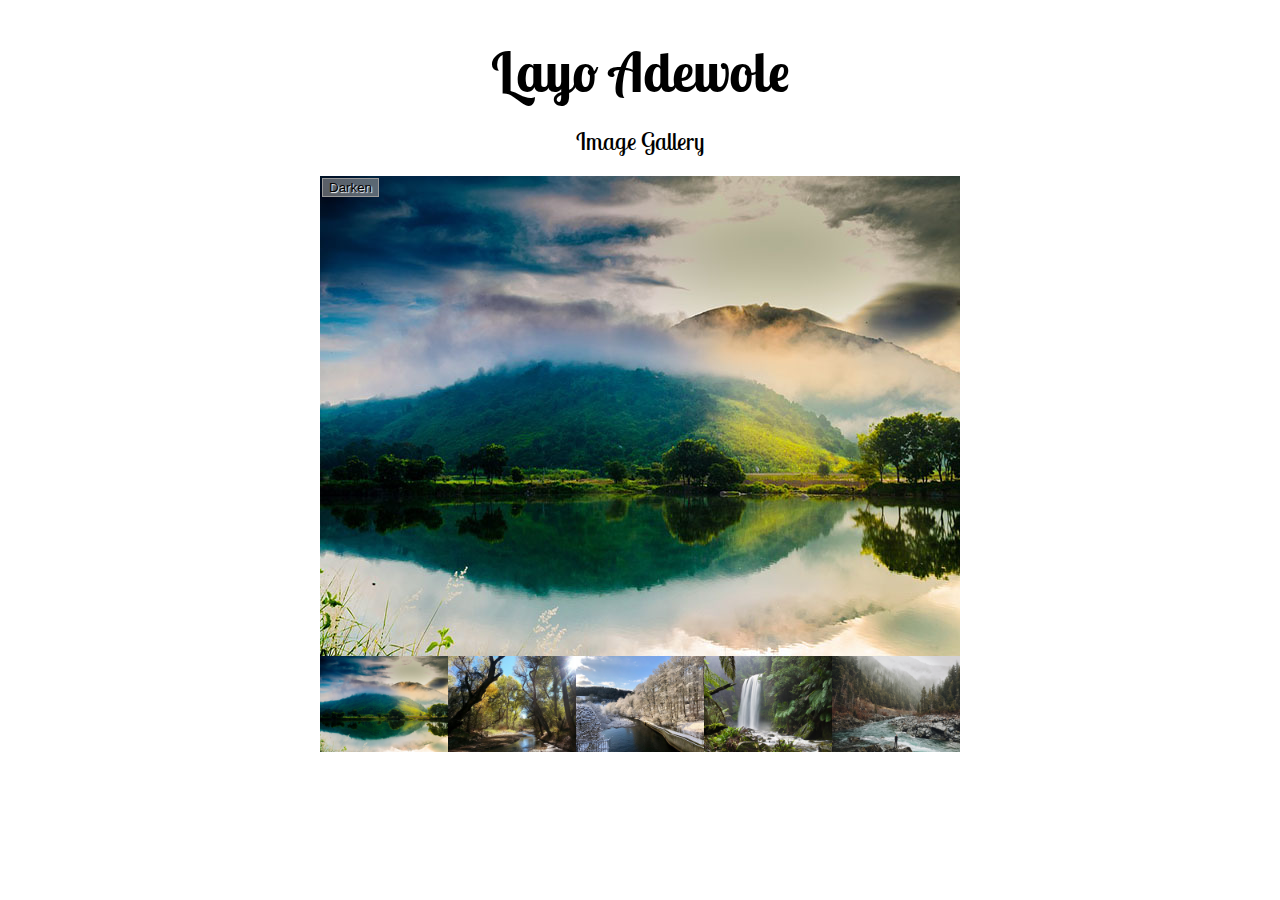
==== assignment-2/index.html @ 27a6d49b "Upload previous work" ====
<!DOCTYPE html> 
<html>
  <head> 
    <meta charset="utf-8">

    <title>Layo Adewole's Nature Image Gallery</title>

    <link rel="stylesheet" href="style.css">
    <link href="https://fonts.googleapis.com/css?family=Lobster+Two:400,700&display=swap" rel="stylesheet">

    
  </head>

  <body>
    <h1>Layo Adewole</h1>
    <h2>Image Gallery</h2>

    <div class="full-img">
      <img class="displayed-img" src="images/pic1.jpg">
      <div class="overlay"></div>
      <button class="dark">Darken</button>
    </div>

    <div class="thumb-bar">

    </div>
    <script src="main.js"></script>
  </body>
</html>
---- assignment-2/style.css ----
h1 {
  font-family: 'Lobster Two'; 
  font-weight: 700;
  font-size: 55px;
  text-align: center;
  margin-bottom: 19.92px;
}

h2 {
  font-family: 'Lobster Two';
  font-weight: 400;
  text-align: center;
}
 
body {
  width: 640px;
  margin: 0 auto;
}

.full-img {
  position: relative;
  display: block;
  width: 640px;
  height: 480px;
}

.overlay {
  position: absolute;
  top: 0;
  left: 0;
  width: 640px;
  height: 480px;
  background-color: rgba(0,0,0,0);
}

button {
  border: 0;
  background: rgba(150,150,150,0.6);
  text-shadow: 1px 1px 1px white;
  border: 1px solid #999;
  position: absolute;
  cursor: pointer;
  top: 2px;
  left: 2px;
}

.thumb-bar img {
  display: block;
  width: 20%;
  float: left;
  cursor: pointer;
}
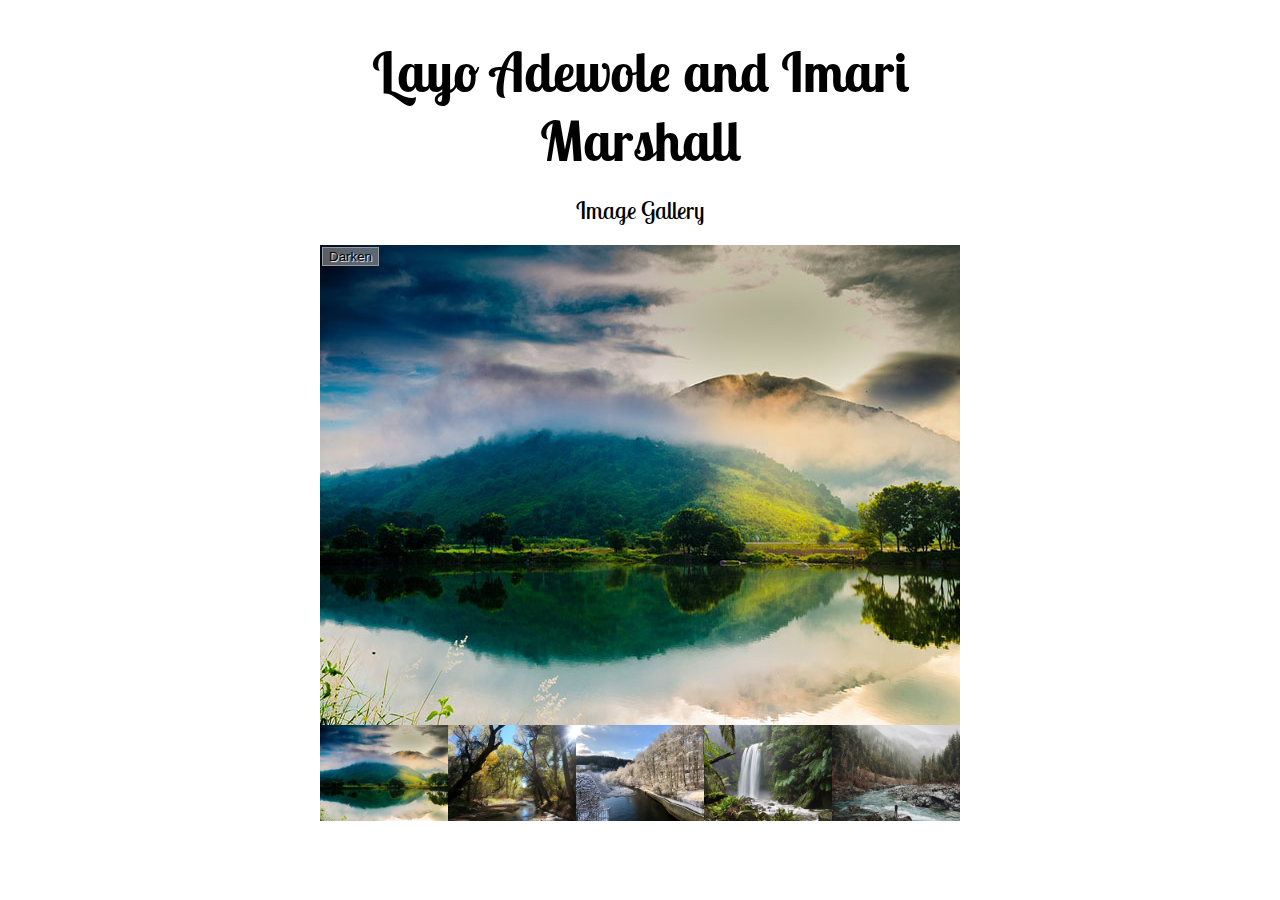
==== commit 7977a7b7: "combining work and editing css" ====
--- a/assignment-2/index.html
+++ b/assignment-2/index.html
@@ -12,7 +12,7 @@
   </head>
 
   <body>
-    <h1>Layo Adewole</h1>
+    <h1>Layo Adewole and Imari Marshall</h1>
     <h2>Image Gallery</h2>
 
     <div class="full-img">
--- a/assignment-2/style.css
+++ b/assignment-2/style.css
@@ -4,12 +4,16 @@
   font-size: 55px;
   text-align: center;
   margin-bottom: 19.92px;
+  display:flex;
+  flex-direction:column;
 }
 
 h2 {
   font-family: 'Lobster Two';
   font-weight: 400;
   text-align: center;
+  display:flex;
+  flex-direction:column;
 }
  
 body {
@@ -49,4 +53,10 @@
   width: 20%;
   float: left;
   cursor: pointer;
+}
+
+.full-img{
+  display: flex;
+  justify-content: center;
+  justify-content: space-evenly;
 }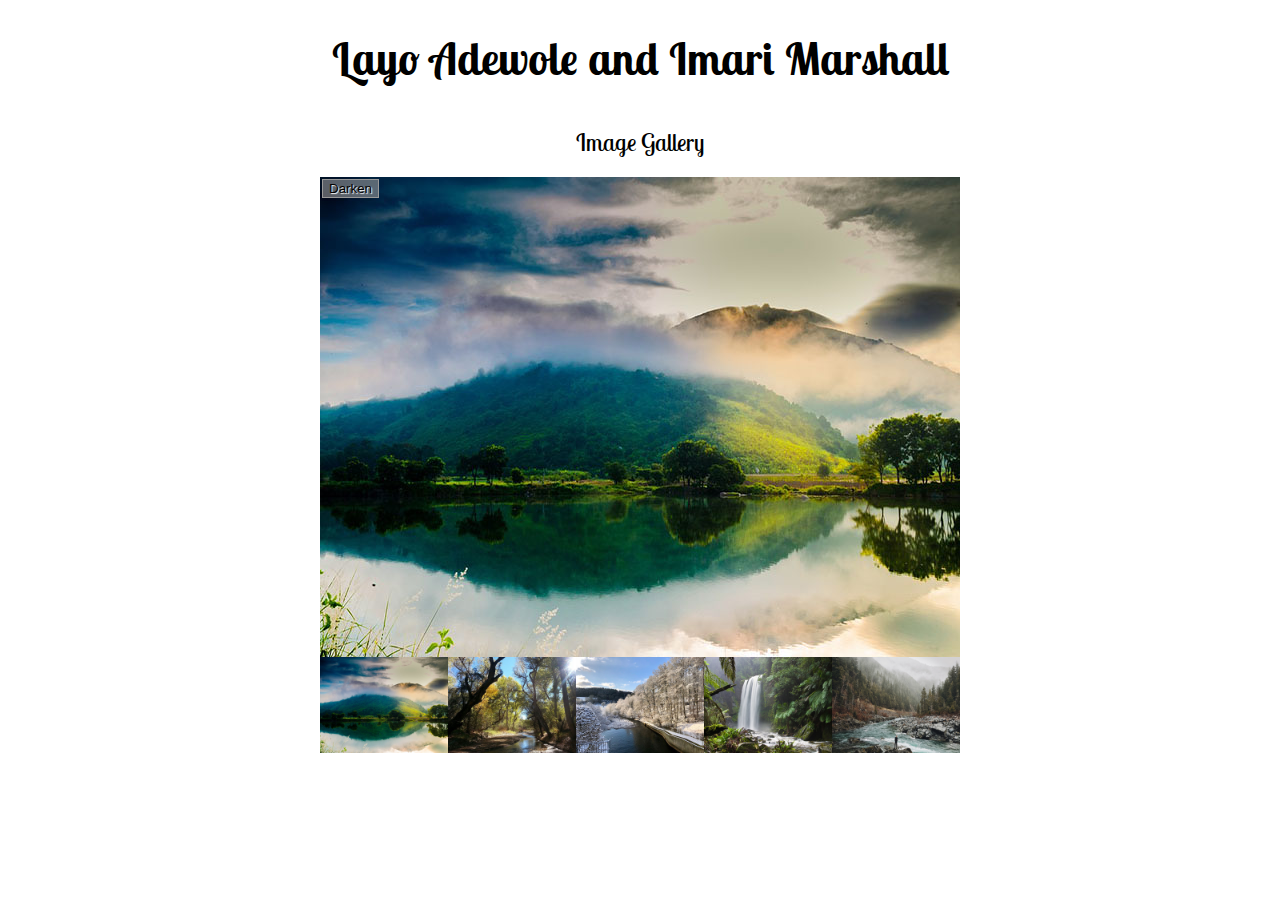
==== commit 8a31b1c0: "Updated files" ====
--- a/assignment-2/index.html
+++ b/assignment-2/index.html
@@ -3,7 +3,7 @@
   <head> 
     <meta charset="utf-8">
 
-    <title>Layo Adewole's Nature Image Gallery</title>
+    <title>Layo and Imari's Nature Image Gallery</title>
 
     <link rel="stylesheet" href="style.css">
     <link href="https://fonts.googleapis.com/css?family=Lobster+Two:400,700&display=swap" rel="stylesheet">
@@ -12,8 +12,10 @@
   </head>
 
   <body>
-    <h1>Layo Adewole and Imari Marshall</h1>
-    <h2>Image Gallery</h2>
+    <div class="header">
+      <h1>Layo Adewole and Imari Marshall</h1>
+      <h2>Image Gallery</h2>
+    </div>
 
     <div class="full-img">
       <img class="displayed-img" src="images/pic1.jpg">
--- a/assignment-2/style.css
+++ b/assignment-2/style.css
@@ -1,19 +1,27 @@
+.header{
+  display:flex;
+  flex-direction: column;
+  flex-wrap: wrap;
+  justify-content: center;
+}
+
 h1 {
+  display:flex;
+  flex-direction: column;
+  flex-wrap: wrap;
+  justify-content: center;
+  justify-content: space-evenly;
   font-family: 'Lobster Two'; 
   font-weight: 700;
-  font-size: 55px;
+  font-size: 45px;
   text-align: center;
   margin-bottom: 19.92px;
-  display:flex;
-  flex-direction:column;
 }
 
 h2 {
   font-family: 'Lobster Two';
   font-weight: 400;
   text-align: center;
-  display:flex;
-  flex-direction:column;
 }
  
 body {
@@ -59,4 +67,14 @@
   display: flex;
   justify-content: center;
   justify-content: space-evenly;
+}
+
+@media screen and (max-width: 1000px) {
+  .header {
+      justify-content: center;
+      display:flex;
+      flex-direction: column;
+      flex-wrap: wrap;
+      justify-content: space-evenly;
+  }
 }